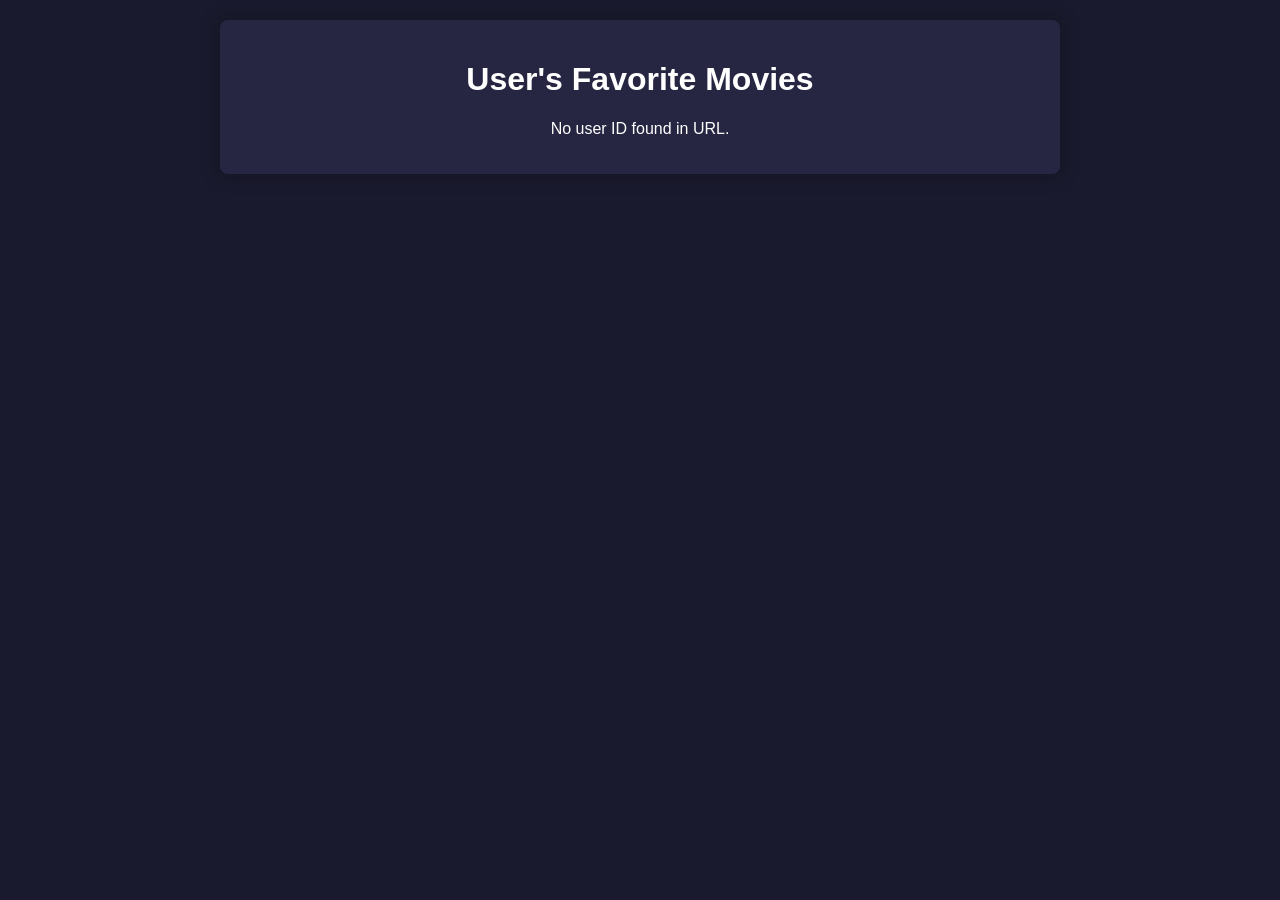
==== favourites.html @ 5acaf7b0 "favourites page made" ====
<!DOCTYPE html>
<html lang="en">
<head>
    <meta charset="UTF-8">
    <meta name="viewport" content="width=device-width, initial-scale=1.0">
    <title>User's Favorite Movies</title>
    <style>
        body {
            font-family: Arial, sans-serif;
            text-align: center;
            background-color: #1a1a2e;
            color: white;
            margin: 0;
            padding: 20px;
        }
        .container {
            max-width: 800px;
            margin: auto;
            background: rgba(42, 42, 72, 0.8);
            padding: 20px;
            border-radius: 8px;
            box-shadow: 0px 0px 20px rgba(0, 0, 0, 0.3);
            backdrop-filter: blur(10px);
        }
        .movie {
            display: inline-block;
            margin: 10px;
            padding: 10px;
            background: #292948;
            border-radius: 8px;
            box-shadow: 0px 2px 5px rgba(255, 255, 255, 0.1);
        }
        .movie img {
            width: 120px;
            height: auto;
            border-radius: 4px;
        }
        .movie h3 {
            margin-top: 10px;
            font-size: 16px;
        }
    </style>
</head>
<body>

    <div class="container">
        <h1 id="usernameTitle">User's Favorite Movies</h1>
        <div id="favoriteMovies"></div>
    </div>

    <script>
        async function fetchFavorites() {
    const urlParams = new URLSearchParams(window.location.search);
    const userID = urlParams.get("id");

    if (!userID) {
        document.getElementById("favoriteMovies").innerHTML = "<p>No user ID found in URL.</p>";
        return;
    }

    try {
        const response = await fetch(`http://localhost:3000/api/user-favorites/${userID}`);

        if (!response.ok) {
            throw new Error("User not found or server error.");
        }

        const data = await response.json();

        if (!data.success) {
            document.getElementById("favoriteMovies").innerHTML = `<p>${data.message}</p>`;
            return;
        }

        document.getElementById("usernameTitle").textContent = `${data.username}'s Favorite Movies`;

        document.getElementById("favoriteMovies").innerHTML = data.favorites.length > 0 
            ? data.favorites.map(movie => `
                <div class="movie">
                    <img src="${movie.poster}" alt="${movie.title}">
                    <h3>${movie.title}</h3>
                </div>
            `).join('')
            : "<p>No favorite movies found.</p>";
    } catch (error) {
        console.error("Error fetching favorites:", error);
        document.getElementById("favoriteMovies").innerHTML = `<p>Could not load favorites.</p>`;
    }
}

document.addEventListener("DOMContentLoaded", fetchFavorites);

    </script>

</body>
</html>
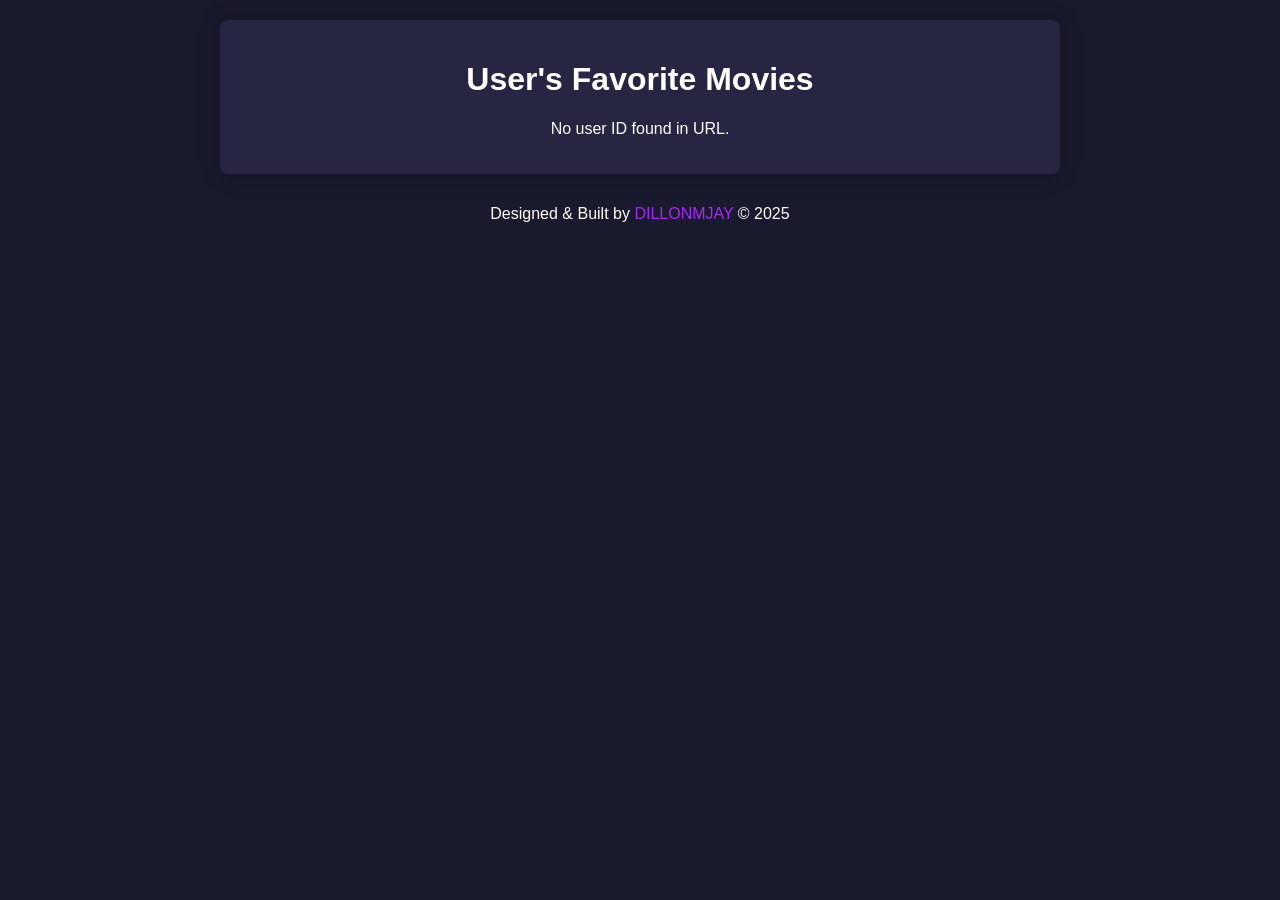
==== commit f02a5ab0: "updated" ====
--- a/favourites.html
+++ b/favourites.html
@@ -39,6 +39,23 @@
             margin-top: 10px;
             font-size: 16px;
         }
+        #usernameTitle {
+            text-transform: capitalize;
+        }
+        .footer-bottom {
+            background-color: transparent;
+            width: 100%;
+            display: flex;
+            align-items: center;
+            justify-content: center;
+            height: 80px;
+            z-index: 3;
+        }
+
+        .footer-bottom .jello {
+            text-decoration: none;
+            color: #a728f5;
+        }
     </style>
 </head>
 <body>
@@ -47,7 +64,13 @@
         <h1 id="usernameTitle">User's Favorite Movies</h1>
         <div id="favoriteMovies"></div>
     </div>
-
+    <footer class="footer-bottom">
+        <article>
+            Designed & Built by
+            <a href="https://dillonmjay.com/"
+            class="jello">DILLONMJAY</a></span> &#169; 2025
+        </article>
+    </footer>
     <script>
         async function fetchFavorites() {
     const urlParams = new URLSearchParams(window.location.search);
@@ -55,6 +78,7 @@
 
     if (!userID) {
         document.getElementById("favoriteMovies").innerHTML = "<p>No user ID found in URL.</p>";
+        document.title = "Favorites | No User Found";
         return;
     }
 
@@ -69,9 +93,11 @@
 
         if (!data.success) {
             document.getElementById("favoriteMovies").innerHTML = `<p>${data.message}</p>`;
+            document.title = "Favorites | No User Found";
             return;
         }
 
+        document.title = `${data.username}'s Favorite Movies`;
         document.getElementById("usernameTitle").textContent = `${data.username}'s Favorite Movies`;
 
         document.getElementById("favoriteMovies").innerHTML = data.favorites.length > 0 
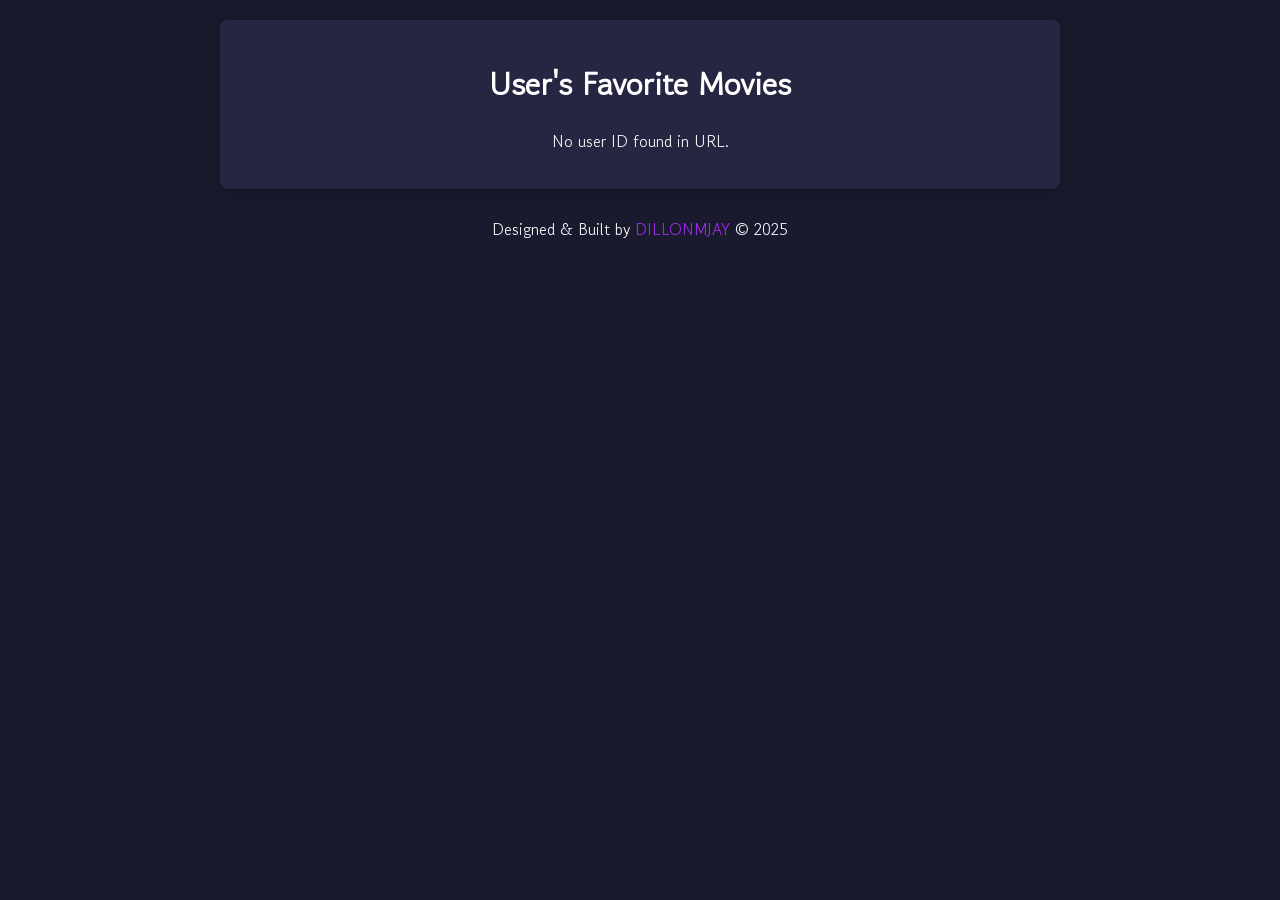
==== commit 8d691f2e: "movie recommendations change" ====
--- a/favourites.html
+++ b/favourites.html
@@ -3,10 +3,14 @@
 <head>
     <meta charset="UTF-8">
     <meta name="viewport" content="width=device-width, initial-scale=1.0">
-    <title>User's Favorite Movies</title>
+    <title>DxDy - User's Favorite Movies</title>
+    <link rel="preconnect" href="https://fonts.googleapis.com">
+    <link rel="preconnect" href="https://fonts.gstatic.com" crossorigin>
+    <link href="https://fonts.googleapis.com/css2?family=Charm:wght@400;700&display=swap" rel="stylesheet">
+    <link href="https://fonts.googleapis.com/css2?family=Gowun+Dodum&display=swap" rel="stylesheet">
     <style>
         body {
-            font-family: Arial, sans-serif;
+            font-family: "Gowun Dodum", serif;
             text-align: center;
             background-color: #1a1a2e;
             color: white;
@@ -97,7 +101,7 @@
             return;
         }
 
-        document.title = `${data.username}'s Favorite Movies`;
+        document.title = `DxDy - ${data.username}'s Favorite Movies`;
         document.getElementById("usernameTitle").textContent = `${data.username}'s Favorite Movies`;
 
         document.getElementById("favoriteMovies").innerHTML = data.favorites.length > 0 
